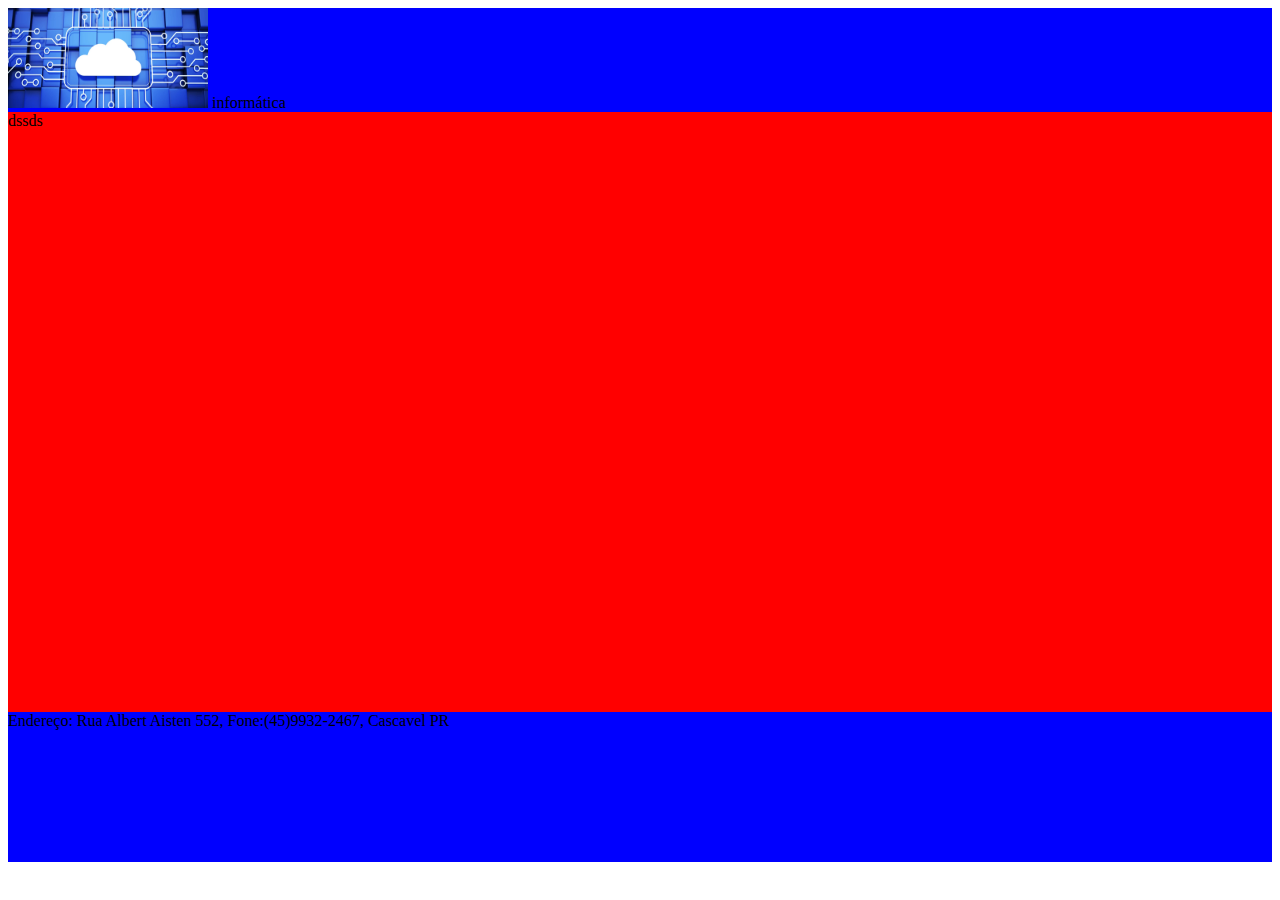
==== index.html @ e1a4a766 "Add files via upload" ====
<!Doctype html>
<html lang="pt-br">
<head><title></title>
<meta charset="utf-8">
<link rel="stylesheet" type="text/css" href="estilo.css">
</head>
<body>
 <div class="cabecalho">
   <img src="logo.webp" width="200" height="100">
    informática
</div>

<div class="conteudo">
dssds
</div>

<div class="rodape">
 Endereço: Rua Albert Aisten 552,
 Fone:(45)9932-2467, Cascavel PR
</div>

 </body>
</html>
---- estilo.css ----
.cabecalho{
  background-color:blue;
  width:auto;
  height:150;
}

.conteudo{
  width:auto;
  height:600px;
  background-color:red;}

.rodape{
 width:auto;
 height:150px;
  background-color:blue;
}
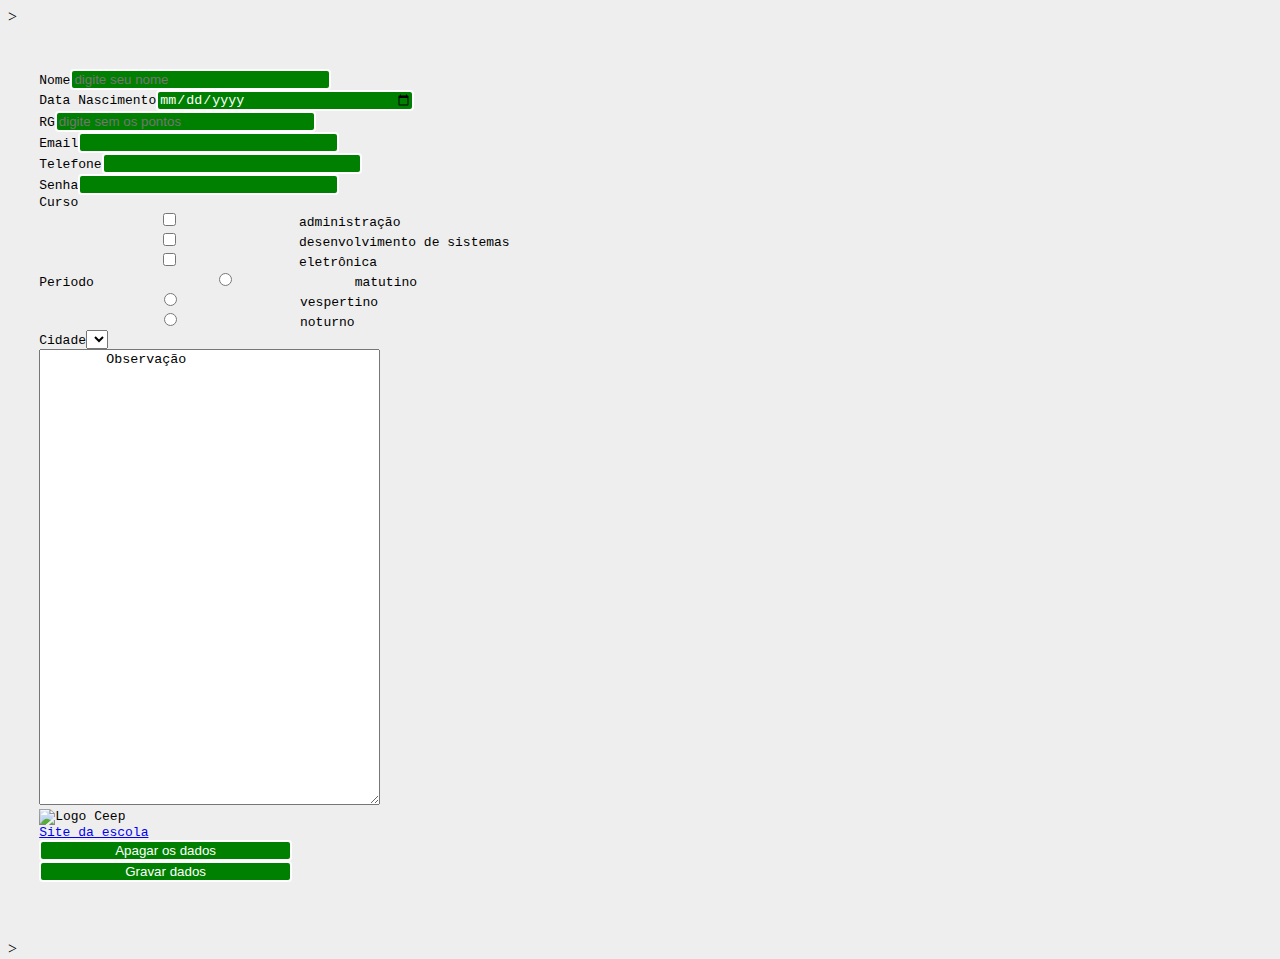
==== commit 86349b8e: "Add files via upload" ====
--- a/index.html
+++ b/index.html
@@ -1,23 +1,39 @@
-<!Doctype html>
-<html lang="pt-br">
-<head><title></title>
-<meta charset="utf-8">
-<link rel="stylesheet" type="text/css" href="estilo.css">
-</head>
-<body>
- <div class="cabecalho">
-   <img src="logo.webp" width="200" height="100">
-    informática
-</div>
-
-<div class="conteudo">
-dssds
-</div>
-
-<div class="rodape">
- Endereço: Rua Albert Aisten 552,
- Fone:(45)9932-2467, Cascavel PR
-</div>
-
- </body>
-</html> +<!DOCTYPE html>
+<html lang="pt-br">
+<head>
+    <meta charset="UTF-8">
+    <title>Document</title>
+    <link rel="stylesheet" href="estilo.css">>
+</head>
+<body>
+    <pre>
+    <form method="post" action="">
+    Nome<input type="text" size="80" maxlength="70" placeholder="digite seu nome" name="nome">
+    Data Nascimento<input type="date">
+    RG<input type="number" size="10" placeholder="digite sem os pontos" required name="RG">
+    Email<input type="email" size="80" name="email">
+    Telefone<input type="tel" name="telefone">
+    Senha<input type="password" name="senha" size="10" maxlength="10">
+    Curso
+    <input type="checkbox" name="curso" value="administração">administração
+    <input type="checkbox" name="curso" value="desenvolvimento">desenvolvimento de sistemas
+    <input type="checkbox" name="curso" value="eletrônica">eletrônica
+    Periodo<input type="radio" name="matutino">matutino
+    <input type="radio" name="vespertino">vespertino
+    <input type="radio" name="noturno">noturno
+    Cidade<select name="cidade">
+          <pre>Cascavel</pre>
+          <pre>Corbélia</pre>
+          <pre>Penha</pre>
+    </select>
+    <textarea rows="30" cols="40">
+        Observação
+    </textarea>
+    <img src="nome.jpg" alt="Logo Ceep">
+    <a href="www.ceep.com.br">Site da escola</a>
+    <input type="reset" value="Apagar os dados">
+    <input type="submit" value="Gravar dados">
+    </form>
+    </pre>>
+</body>
+</html>--- a/estilo.css
+++ b/estilo.css
@@ -1,16 +1,10 @@
-.cabecalho{
-  background-color:blue;
-  width:auto;
-  height:150;
-}
-
-.conteudo{
-  width:auto;
-  height:600px;
-  background-color:red;}
-
-.rodape{
- width:auto;
- height:150px;
-  background-color:blue;
-}+body{
+    background-color: rgb(238, 238, 238);
+}
+input{
+    background-color: green;
+    color: white;
+    width: 20%;
+    border: 2px solid white;
+    border-radius: 4px;
+}
